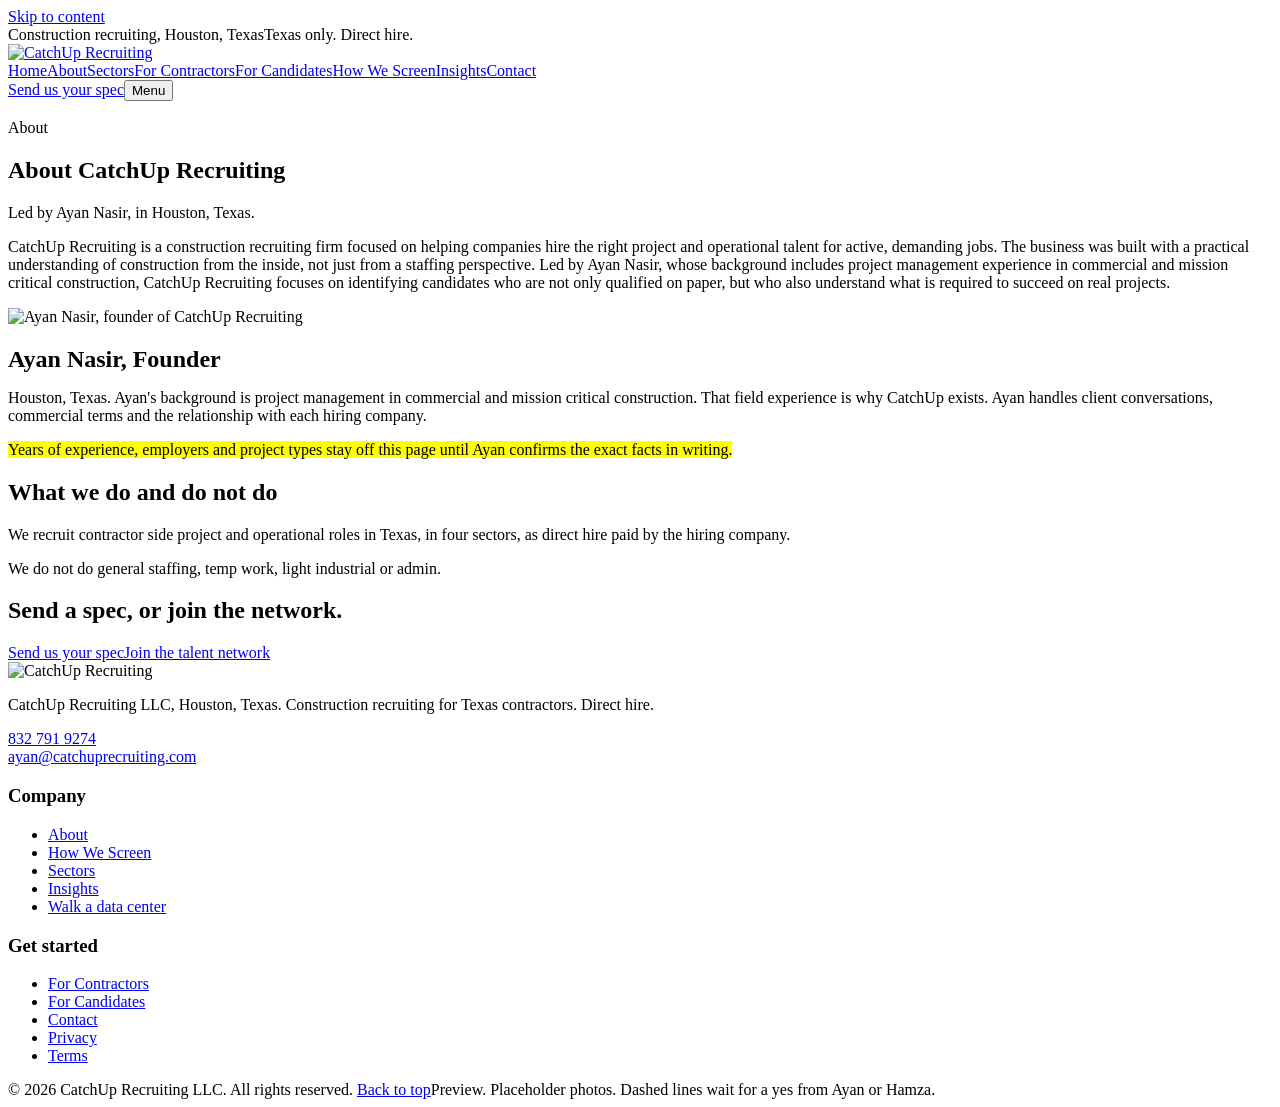
==== about/index.html @ 1ecd4b49 "Real Texas section: NASA night lights with high voltage power lines Co-Authored-By: Claude Opus 5.5 " ====
<!DOCTYPE html><html lang="en"><head><meta name="robots" content="noindex,nofollow"><meta charset="utf-8"><meta name="viewport" content="width=device-width, initial-scale=1"><title>About CatchUp Recruiting | Ayan Nasir, Houston</title><meta name="description" content="A construction recruiting firm led by Ayan Nasir, whose background includes project management in commercial and mission critical construction."><link rel="canonical" href="https://catchuprecruiting.com/about/"><link rel="preconnect" href="https://fonts.googleapis.com"><link rel="preconnect" href="https://fonts.gstatic.com" crossorigin><link href="https://fonts.googleapis.com/css2?family=Libre+Franklin:wght@400;600;700;800&family=Caveat:wght@600&display=swap" rel="stylesheet"><link rel="icon" href="/catchup-site/favicon.svg" type="image/svg+xml"><meta property="og:type" content="website"><meta property="og:site_name" content="CatchUp Recruiting"><meta property="og:title" content="About CatchUp Recruiting | Ayan Nasir, Houston"><meta property="og:description" content="A construction recruiting firm led by Ayan Nasir, whose background includes project management in commercial and mission critical construction."><meta property="og:url" content="https://catchuprecruiting.com/about/"><meta property="og:image" content="https://catchuprecruiting.com/img/og.jpg"><meta name="twitter:card" content="summary_large_image"><script type="application/ld+json">{"@context":"https://schema.org","@type":"Organization","name":"CatchUp Recruiting LLC","url":"https://catchuprecruiting.com/","logo":"https://catchuprecruiting.com/img/logo.png","founder":{"@type":"Person","name":"Ayan Nasir"},"address":{"@type":"PostalAddress","addressLocality":"Houston","addressRegion":"TX","addressCountry":"US"},"areaServed":"Texas"}</script><link rel="stylesheet" href="/catchup-site/_astro/Base.DdIJHtRM.css"></head><body><a class="skip" href="#main">Skip to content</a><div class="topbar"><span>Construction recruiting, Houston, Texas</span><span>Texas only. Direct hire.</span></div><header id="top"><a href="/catchup-site/"><img src="/catchup-site/img/logo.png" alt="CatchUp Recruiting"></a><nav aria-label="Main"><a href="/catchup-site/">Home</a><a href="/catchup-site/about">About</a><a href="/catchup-site/sectors">Sectors</a><a href="/catchup-site/hire">For Contractors</a><a href="/catchup-site/join">For Candidates</a><a href="/catchup-site/method">How We Screen</a><a href="/catchup-site/insights">Insights</a><a href="/catchup-site/contact">Contact</a></nav><a class="btn" href="/catchup-site/hire#spec">Send us your spec</a><button class="menu" id="menu" aria-expanded="false" aria-controls="top">Menu</button></header><main id="main"><section class="phero"><div class="ph"><img src="/catchup-site/img/crane-dark.jpg" alt=""></div><div class="eyebrow">About</div><h1>About CatchUp Recruiting</h1><p>
    Led by Ayan Nasir, in Houston, Texas.
  </p></section><section class="band"><p class="quote">CatchUp Recruiting is a construction recruiting firm focused on helping companies hire the right project and operational talent for active, demanding jobs. The business was built with a practical understanding of construction from the inside, not just from a staffing perspective. Led by Ayan Nasir, whose background includes project management experience in commercial and mission critical construction, CatchUp Recruiting focuses on identifying candidates who are not only qualified on paper, but who also understand what is required to succeed on real projects.</p></section><section class="band split"><div class="portrait"><img src="/catchup-site/img/ayan.jpg" alt="Ayan Nasir, founder of CatchUp Recruiting"></div><div class="body"><h2 style="margin-bottom:16px">Ayan Nasir, Founder</h2><p>Houston, Texas. Ayan's background is project management in commercial and mission critical construction. That field experience is why CatchUp exists. Ayan handles client conversations, commercial terms and the relationship with each hiring company.</p><p><mark class="tbc" data-confirm>Years of experience, employers and project types stay off this page until Ayan confirms the exact facts in writing.</mark></p></div></section><section class="band split"><h2>What we do and do not do</h2><div class="body"><p>We recruit contractor side project and operational roles in Texas, in four sectors, as direct hire paid by the hiring company.</p><p>We do not do general staffing, temp work, light industrial or admin.</p></div></section><section class="cta"><h2>Send a spec, or join the network.</h2><div class="row"><a class="btn" href="/catchup-site/hire#spec">Send us your spec</a><a class="btn ghost" href="/catchup-site/join#form">Join the talent network</a></div></section></main><footer><div class="fcols"><div><img src="/catchup-site/img/logo.png" alt="CatchUp Recruiting"><p>CatchUp Recruiting LLC, Houston, Texas. Construction recruiting for Texas contractors. Direct hire.</p><p class="fcontact"><a href="tel:+18327919274">832 791 9274</a><br><a href="mailto:ayan@catchuprecruiting.com">ayan@catchuprecruiting.com</a></p></div><div><h3>Company</h3><ul><li><a href="/catchup-site/about">About</a></li><li><a href="/catchup-site/method">How We Screen</a></li><li><a href="/catchup-site/sectors">Sectors</a></li><li><a href="/catchup-site/insights">Insights</a></li><li><a href="/catchup-site/walk">Walk a data center</a></li></ul></div><div><h3>Get started</h3><ul><li><a href="/catchup-site/hire">For Contractors</a></li><li><a href="/catchup-site/join">For Candidates</a></li><li><a href="/catchup-site/contact">Contact</a></li><li><a href="/catchup-site/privacy">Privacy</a></li><li><a href="/catchup-site/terms">Terms</a></li></ul></div></div><div class="legal"><span>&copy; 2026 CatchUp Recruiting LLC. All rights reserved. <a href="#top">Back to top</a></span><span class="prev">Preview. Placeholder photos. Dashed lines wait for a yes from Ayan or Hamza.</span></div></footer><script type="module" src="/catchup-site/_astro/Base.astro_astro_type_script_index_0_lang.C_JB7fpz.js"></script></body></html>
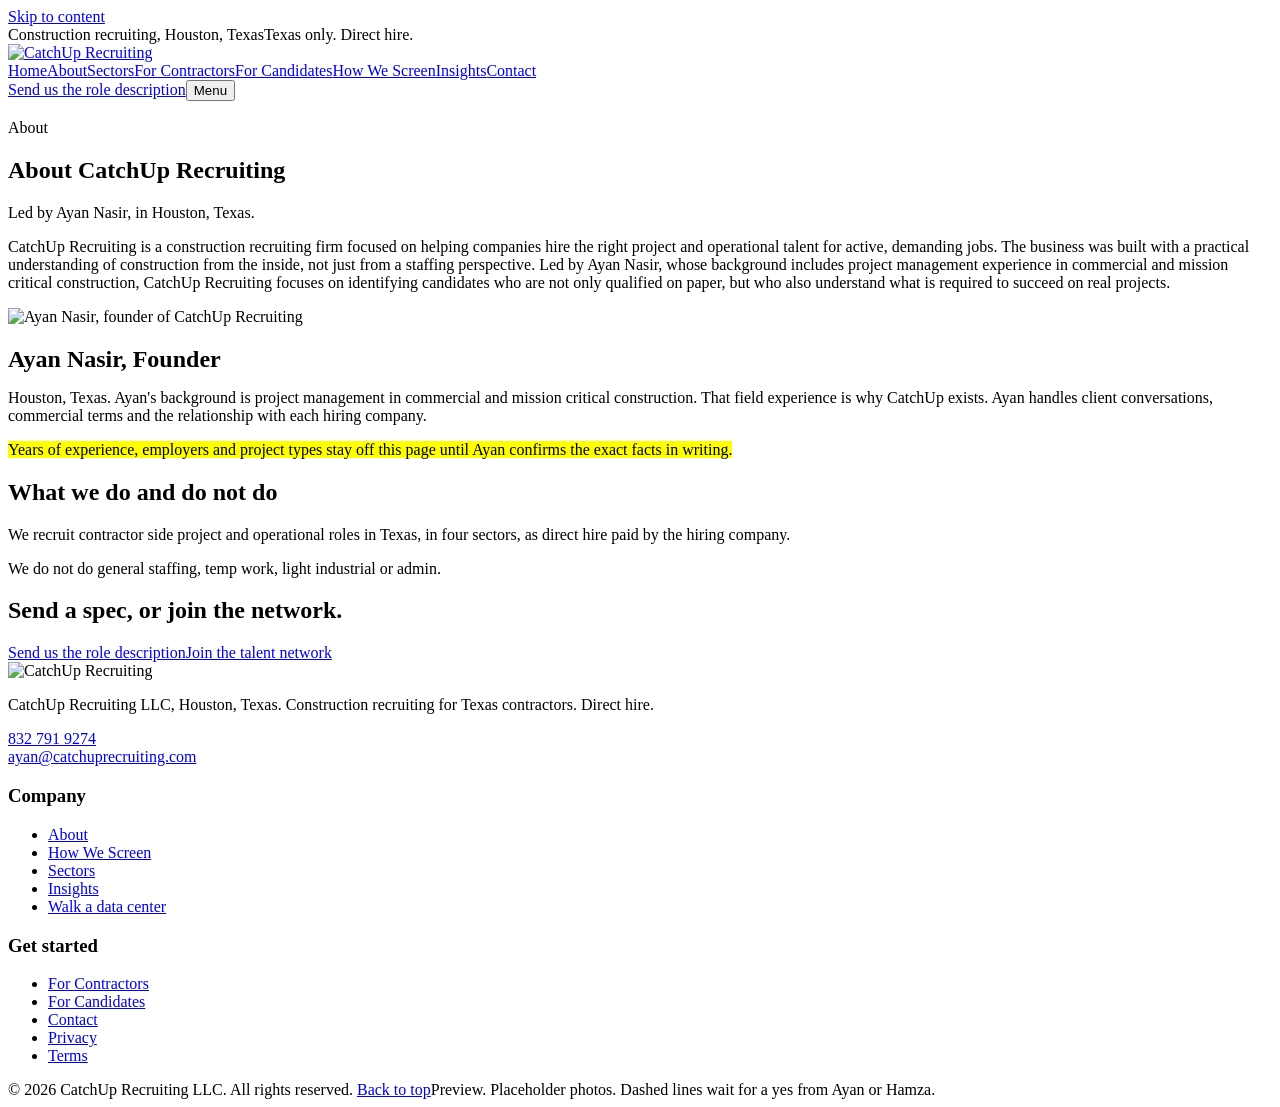
==== commit bf3e0d94: "Home page changes from client notes: role description button, sector animation on phones, paper grap" ====
--- a/about/index.html
+++ b/about/index.html
@@ -1,3 +1,3 @@
-<!DOCTYPE html><html lang="en"><head><meta name="robots" content="noindex,nofollow"><meta charset="utf-8"><meta name="viewport" content="width=device-width, initial-scale=1"><title>About CatchUp Recruiting | Ayan Nasir, Houston</title><meta name="description" content="A construction recruiting firm led by Ayan Nasir, whose background includes project management in commercial and mission critical construction."><link rel="canonical" href="https://catchuprecruiting.com/about/"><link rel="preconnect" href="https://fonts.googleapis.com"><link rel="preconnect" href="https://fonts.gstatic.com" crossorigin><link href="https://fonts.googleapis.com/css2?family=Libre+Franklin:wght@400;600;700;800&family=Caveat:wght@600&display=swap" rel="stylesheet"><link rel="icon" href="/catchup-site/favicon.svg" type="image/svg+xml"><meta property="og:type" content="website"><meta property="og:site_name" content="CatchUp Recruiting"><meta property="og:title" content="About CatchUp Recruiting | Ayan Nasir, Houston"><meta property="og:description" content="A construction recruiting firm led by Ayan Nasir, whose background includes project management in commercial and mission critical construction."><meta property="og:url" content="https://catchuprecruiting.com/about/"><meta property="og:image" content="https://catchuprecruiting.com/img/og.jpg"><meta name="twitter:card" content="summary_large_image"><script type="application/ld+json">{"@context":"https://schema.org","@type":"Organization","name":"CatchUp Recruiting LLC","url":"https://catchuprecruiting.com/","logo":"https://catchuprecruiting.com/img/logo.png","founder":{"@type":"Person","name":"Ayan Nasir"},"address":{"@type":"PostalAddress","addressLocality":"Houston","addressRegion":"TX","addressCountry":"US"},"areaServed":"Texas"}</script><link rel="stylesheet" href="/catchup-site/_astro/Base.DdIJHtRM.css"></head><body><a class="skip" href="#main">Skip to content</a><div class="topbar"><span>Construction recruiting, Houston, Texas</span><span>Texas only. Direct hire.</span></div><header id="top"><a href="/catchup-site/"><img src="/catchup-site/img/logo.png" alt="CatchUp Recruiting"></a><nav aria-label="Main"><a href="/catchup-site/">Home</a><a href="/catchup-site/about">About</a><a href="/catchup-site/sectors">Sectors</a><a href="/catchup-site/hire">For Contractors</a><a href="/catchup-site/join">For Candidates</a><a href="/catchup-site/method">How We Screen</a><a href="/catchup-site/insights">Insights</a><a href="/catchup-site/contact">Contact</a></nav><a class="btn" href="/catchup-site/hire#spec">Send us your spec</a><button class="menu" id="menu" aria-expanded="false" aria-controls="top">Menu</button></header><main id="main"><section class="phero"><div class="ph"><img src="/catchup-site/img/crane-dark.jpg" alt=""></div><div class="eyebrow">About</div><h1>About CatchUp Recruiting</h1><p>
+<!DOCTYPE html><html lang="en"><head><meta name="robots" content="noindex,nofollow"><meta charset="utf-8"><meta name="viewport" content="width=device-width, initial-scale=1"><title>About CatchUp Recruiting | Ayan Nasir, Houston</title><meta name="description" content="A construction recruiting firm led by Ayan Nasir, whose background includes project management in commercial and mission critical construction."><link rel="canonical" href="https://catchuprecruiting.com/about/"><link rel="preconnect" href="https://fonts.googleapis.com"><link rel="preconnect" href="https://fonts.gstatic.com" crossorigin><link href="https://fonts.googleapis.com/css2?family=Libre+Franklin:wght@400;600;700;800&family=Caveat:wght@600&display=swap" rel="stylesheet"><link rel="icon" href="/catchup-site/favicon.svg" type="image/svg+xml"><meta property="og:type" content="website"><meta property="og:site_name" content="CatchUp Recruiting"><meta property="og:title" content="About CatchUp Recruiting | Ayan Nasir, Houston"><meta property="og:description" content="A construction recruiting firm led by Ayan Nasir, whose background includes project management in commercial and mission critical construction."><meta property="og:url" content="https://catchuprecruiting.com/about/"><meta property="og:image" content="https://catchuprecruiting.com/img/og.jpg"><meta name="twitter:card" content="summary_large_image"><script type="application/ld+json">{"@context":"https://schema.org","@type":"Organization","name":"CatchUp Recruiting LLC","url":"https://catchuprecruiting.com/","logo":"https://catchuprecruiting.com/img/logo.png","founder":{"@type":"Person","name":"Ayan Nasir"},"address":{"@type":"PostalAddress","addressLocality":"Houston","addressRegion":"TX","addressCountry":"US"},"areaServed":"Texas"}</script><link rel="stylesheet" href="/catchup-site/_astro/Base.BAmrxHAS.css"></head><body><a class="skip" href="#main">Skip to content</a><div class="topbar"><span>Construction recruiting, Houston, Texas</span><span>Texas only. Direct hire.</span></div><header id="top"><a href="/catchup-site/"><img src="/catchup-site/img/logo.png" alt="CatchUp Recruiting"></a><nav aria-label="Main"><a href="/catchup-site/">Home</a><a href="/catchup-site/about">About</a><a href="/catchup-site/sectors">Sectors</a><a href="/catchup-site/hire">For Contractors</a><a href="/catchup-site/join">For Candidates</a><a href="/catchup-site/method">How We Screen</a><a href="/catchup-site/insights">Insights</a><a href="/catchup-site/contact">Contact</a></nav><a class="btn" href="/catchup-site/hire#spec">Send us the role description</a><button class="menu" id="menu" aria-expanded="false" aria-controls="top">Menu</button></header><main id="main"><section class="phero"><div class="ph"><img src="/catchup-site/img/crane-dark.jpg" alt=""></div><div class="eyebrow">About</div><h1>About CatchUp Recruiting</h1><p>
     Led by Ayan Nasir, in Houston, Texas.
-  </p></section><section class="band"><p class="quote">CatchUp Recruiting is a construction recruiting firm focused on helping companies hire the right project and operational talent for active, demanding jobs. The business was built with a practical understanding of construction from the inside, not just from a staffing perspective. Led by Ayan Nasir, whose background includes project management experience in commercial and mission critical construction, CatchUp Recruiting focuses on identifying candidates who are not only qualified on paper, but who also understand what is required to succeed on real projects.</p></section><section class="band split"><div class="portrait"><img src="/catchup-site/img/ayan.jpg" alt="Ayan Nasir, founder of CatchUp Recruiting"></div><div class="body"><h2 style="margin-bottom:16px">Ayan Nasir, Founder</h2><p>Houston, Texas. Ayan's background is project management in commercial and mission critical construction. That field experience is why CatchUp exists. Ayan handles client conversations, commercial terms and the relationship with each hiring company.</p><p><mark class="tbc" data-confirm>Years of experience, employers and project types stay off this page until Ayan confirms the exact facts in writing.</mark></p></div></section><section class="band split"><h2>What we do and do not do</h2><div class="body"><p>We recruit contractor side project and operational roles in Texas, in four sectors, as direct hire paid by the hiring company.</p><p>We do not do general staffing, temp work, light industrial or admin.</p></div></section><section class="cta"><h2>Send a spec, or join the network.</h2><div class="row"><a class="btn" href="/catchup-site/hire#spec">Send us your spec</a><a class="btn ghost" href="/catchup-site/join#form">Join the talent network</a></div></section></main><footer><div class="fcols"><div><img src="/catchup-site/img/logo.png" alt="CatchUp Recruiting"><p>CatchUp Recruiting LLC, Houston, Texas. Construction recruiting for Texas contractors. Direct hire.</p><p class="fcontact"><a href="tel:+18327919274">832 791 9274</a><br><a href="mailto:ayan@catchuprecruiting.com">ayan@catchuprecruiting.com</a></p></div><div><h3>Company</h3><ul><li><a href="/catchup-site/about">About</a></li><li><a href="/catchup-site/method">How We Screen</a></li><li><a href="/catchup-site/sectors">Sectors</a></li><li><a href="/catchup-site/insights">Insights</a></li><li><a href="/catchup-site/walk">Walk a data center</a></li></ul></div><div><h3>Get started</h3><ul><li><a href="/catchup-site/hire">For Contractors</a></li><li><a href="/catchup-site/join">For Candidates</a></li><li><a href="/catchup-site/contact">Contact</a></li><li><a href="/catchup-site/privacy">Privacy</a></li><li><a href="/catchup-site/terms">Terms</a></li></ul></div></div><div class="legal"><span>&copy; 2026 CatchUp Recruiting LLC. All rights reserved. <a href="#top">Back to top</a></span><span class="prev">Preview. Placeholder photos. Dashed lines wait for a yes from Ayan or Hamza.</span></div></footer><script type="module" src="/catchup-site/_astro/Base.astro_astro_type_script_index_0_lang.C_JB7fpz.js"></script></body></html>+  </p></section><section class="band"><p class="quote">CatchUp Recruiting is a construction recruiting firm focused on helping companies hire the right project and operational talent for active, demanding jobs. The business was built with a practical understanding of construction from the inside, not just from a staffing perspective. Led by Ayan Nasir, whose background includes project management experience in commercial and mission critical construction, CatchUp Recruiting focuses on identifying candidates who are not only qualified on paper, but who also understand what is required to succeed on real projects.</p></section><section class="band split"><div class="portrait"><img src="/catchup-site/img/ayan.jpg" alt="Ayan Nasir, founder of CatchUp Recruiting"></div><div class="body"><h2 style="margin-bottom:16px">Ayan Nasir, Founder</h2><p>Houston, Texas. Ayan's background is project management in commercial and mission critical construction. That field experience is why CatchUp exists. Ayan handles client conversations, commercial terms and the relationship with each hiring company.</p><p><mark class="tbc" data-confirm>Years of experience, employers and project types stay off this page until Ayan confirms the exact facts in writing.</mark></p></div></section><section class="band split"><h2>What we do and do not do</h2><div class="body"><p>We recruit contractor side project and operational roles in Texas, in four sectors, as direct hire paid by the hiring company.</p><p>We do not do general staffing, temp work, light industrial or admin.</p></div></section><section class="cta"><h2>Send a spec, or join the network.</h2><div class="row"><a class="btn" href="/catchup-site/hire#spec">Send us the role description</a><a class="btn ghost" href="/catchup-site/join#form">Join the talent network</a></div></section></main><footer><div class="fcols"><div><img src="/catchup-site/img/logo.png" alt="CatchUp Recruiting"><p>CatchUp Recruiting LLC, Houston, Texas. Construction recruiting for Texas contractors. Direct hire.</p><p class="fcontact"><a href="tel:+18327919274">832 791 9274</a><br><a href="mailto:ayan@catchuprecruiting.com">ayan@catchuprecruiting.com</a></p></div><div><h3>Company</h3><ul><li><a href="/catchup-site/about">About</a></li><li><a href="/catchup-site/method">How We Screen</a></li><li><a href="/catchup-site/sectors">Sectors</a></li><li><a href="/catchup-site/insights">Insights</a></li><li><a href="/catchup-site/walk">Walk a data center</a></li></ul></div><div><h3>Get started</h3><ul><li><a href="/catchup-site/hire">For Contractors</a></li><li><a href="/catchup-site/join">For Candidates</a></li><li><a href="/catchup-site/contact">Contact</a></li><li><a href="/catchup-site/privacy">Privacy</a></li><li><a href="/catchup-site/terms">Terms</a></li></ul></div></div><div class="legal"><span>&copy; 2026 CatchUp Recruiting LLC. All rights reserved. <a href="#top">Back to top</a></span><span class="prev">Preview. Placeholder photos. Dashed lines wait for a yes from Ayan or Hamza.</span></div></footer><script type="module" src="/catchup-site/_astro/Base.astro_astro_type_script_index_0_lang.D7eDy1bS.js"></script></body></html>
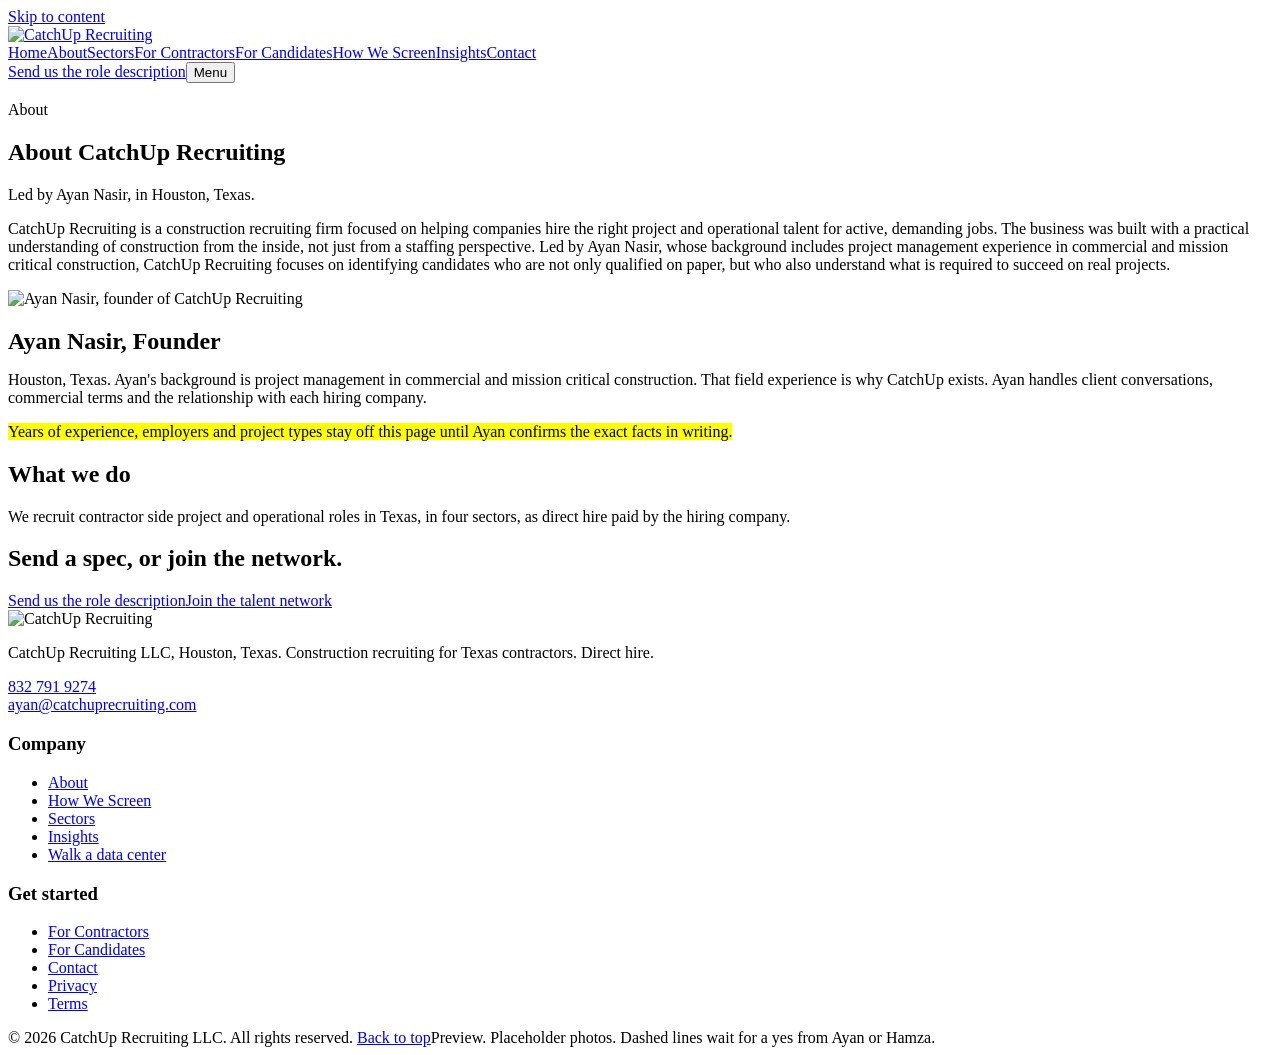
==== commit 21a60f07: "Top strip removed, three questions as cards, phone polish, sector card dimming fix Co-Authored-By: C" ====
--- a/about/index.html
+++ b/about/index.html
@@ -1,3 +1,3 @@
-<!DOCTYPE html><html lang="en"><head><meta name="robots" content="noindex,nofollow"><meta charset="utf-8"><meta name="viewport" content="width=device-width, initial-scale=1"><title>About CatchUp Recruiting | Ayan Nasir, Houston</title><meta name="description" content="A construction recruiting firm led by Ayan Nasir, whose background includes project management in commercial and mission critical construction."><link rel="canonical" href="https://catchuprecruiting.com/about/"><link rel="preconnect" href="https://fonts.googleapis.com"><link rel="preconnect" href="https://fonts.gstatic.com" crossorigin><link href="https://fonts.googleapis.com/css2?family=Libre+Franklin:wght@400;600;700;800&family=Caveat:wght@600&display=swap" rel="stylesheet"><link rel="icon" href="/catchup-site/favicon.svg" type="image/svg+xml"><meta property="og:type" content="website"><meta property="og:site_name" content="CatchUp Recruiting"><meta property="og:title" content="About CatchUp Recruiting | Ayan Nasir, Houston"><meta property="og:description" content="A construction recruiting firm led by Ayan Nasir, whose background includes project management in commercial and mission critical construction."><meta property="og:url" content="https://catchuprecruiting.com/about/"><meta property="og:image" content="https://catchuprecruiting.com/img/og.jpg"><meta name="twitter:card" content="summary_large_image"><script type="application/ld+json">{"@context":"https://schema.org","@type":"Organization","name":"CatchUp Recruiting LLC","url":"https://catchuprecruiting.com/","logo":"https://catchuprecruiting.com/img/logo.png","founder":{"@type":"Person","name":"Ayan Nasir"},"address":{"@type":"PostalAddress","addressLocality":"Houston","addressRegion":"TX","addressCountry":"US"},"areaServed":"Texas"}</script><link rel="stylesheet" href="/catchup-site/_astro/Base.BAmrxHAS.css"></head><body><a class="skip" href="#main">Skip to content</a><div class="topbar"><span>Construction recruiting, Houston, Texas</span><span>Texas only. Direct hire.</span></div><header id="top"><a href="/catchup-site/"><img src="/catchup-site/img/logo.png" alt="CatchUp Recruiting"></a><nav aria-label="Main"><a href="/catchup-site/">Home</a><a href="/catchup-site/about">About</a><a href="/catchup-site/sectors">Sectors</a><a href="/catchup-site/hire">For Contractors</a><a href="/catchup-site/join">For Candidates</a><a href="/catchup-site/method">How We Screen</a><a href="/catchup-site/insights">Insights</a><a href="/catchup-site/contact">Contact</a></nav><a class="btn" href="/catchup-site/hire#spec">Send us the role description</a><button class="menu" id="menu" aria-expanded="false" aria-controls="top">Menu</button></header><main id="main"><section class="phero"><div class="ph"><img src="/catchup-site/img/crane-dark.jpg" alt=""></div><div class="eyebrow">About</div><h1>About CatchUp Recruiting</h1><p>
+<!DOCTYPE html><html lang="en"><head><meta name="robots" content="noindex,nofollow"><meta charset="utf-8"><meta name="viewport" content="width=device-width, initial-scale=1"><title>About CatchUp Recruiting | Ayan Nasir, Houston</title><meta name="description" content="A construction recruiting firm led by Ayan Nasir, whose background includes project management in commercial and mission critical construction."><link rel="canonical" href="https://catchuprecruiting.com/about/"><link rel="preconnect" href="https://fonts.googleapis.com"><link rel="preconnect" href="https://fonts.gstatic.com" crossorigin><link href="https://fonts.googleapis.com/css2?family=Libre+Franklin:wght@400;600;700;800&family=Caveat:wght@600&display=swap" rel="stylesheet"><link rel="icon" href="/catchup-site/favicon.svg" type="image/svg+xml"><meta property="og:type" content="website"><meta property="og:site_name" content="CatchUp Recruiting"><meta property="og:title" content="About CatchUp Recruiting | Ayan Nasir, Houston"><meta property="og:description" content="A construction recruiting firm led by Ayan Nasir, whose background includes project management in commercial and mission critical construction."><meta property="og:url" content="https://catchuprecruiting.com/about/"><meta property="og:image" content="https://catchuprecruiting.com/img/og.jpg"><meta name="twitter:card" content="summary_large_image"><script type="application/ld+json">{"@context":"https://schema.org","@type":"Organization","name":"CatchUp Recruiting LLC","url":"https://catchuprecruiting.com/","logo":"https://catchuprecruiting.com/img/logo.png","founder":{"@type":"Person","name":"Ayan Nasir"},"address":{"@type":"PostalAddress","addressLocality":"Houston","addressRegion":"TX","addressCountry":"US"},"areaServed":"Texas"}</script><link rel="stylesheet" href="/catchup-site/_astro/Base.otroYsC4.css"></head><body><a class="skip" href="#main">Skip to content</a><header id="top"><a href="/catchup-site/"><img src="/catchup-site/img/logo.png" alt="CatchUp Recruiting"></a><nav aria-label="Main"><a href="/catchup-site/">Home</a><a href="/catchup-site/about">About</a><a href="/catchup-site/sectors">Sectors</a><a href="/catchup-site/hire">For Contractors</a><a href="/catchup-site/join">For Candidates</a><a href="/catchup-site/method">How We Screen</a><a href="/catchup-site/insights">Insights</a><a href="/catchup-site/contact">Contact</a></nav><a class="btn" href="/catchup-site/hire#spec">Send us the role description</a><button class="menu" id="menu" aria-expanded="false" aria-controls="top">Menu</button></header><main id="main"><section class="phero"><div class="ph"><img src="/catchup-site/img/crane-dark.jpg" alt=""></div><div class="eyebrow">About</div><h1>About CatchUp Recruiting</h1><p>
     Led by Ayan Nasir, in Houston, Texas.
-  </p></section><section class="band"><p class="quote">CatchUp Recruiting is a construction recruiting firm focused on helping companies hire the right project and operational talent for active, demanding jobs. The business was built with a practical understanding of construction from the inside, not just from a staffing perspective. Led by Ayan Nasir, whose background includes project management experience in commercial and mission critical construction, CatchUp Recruiting focuses on identifying candidates who are not only qualified on paper, but who also understand what is required to succeed on real projects.</p></section><section class="band split"><div class="portrait"><img src="/catchup-site/img/ayan.jpg" alt="Ayan Nasir, founder of CatchUp Recruiting"></div><div class="body"><h2 style="margin-bottom:16px">Ayan Nasir, Founder</h2><p>Houston, Texas. Ayan's background is project management in commercial and mission critical construction. That field experience is why CatchUp exists. Ayan handles client conversations, commercial terms and the relationship with each hiring company.</p><p><mark class="tbc" data-confirm>Years of experience, employers and project types stay off this page until Ayan confirms the exact facts in writing.</mark></p></div></section><section class="band split"><h2>What we do and do not do</h2><div class="body"><p>We recruit contractor side project and operational roles in Texas, in four sectors, as direct hire paid by the hiring company.</p><p>We do not do general staffing, temp work, light industrial or admin.</p></div></section><section class="cta"><h2>Send a spec, or join the network.</h2><div class="row"><a class="btn" href="/catchup-site/hire#spec">Send us the role description</a><a class="btn ghost" href="/catchup-site/join#form">Join the talent network</a></div></section></main><footer><div class="fcols"><div><img src="/catchup-site/img/logo.png" alt="CatchUp Recruiting"><p>CatchUp Recruiting LLC, Houston, Texas. Construction recruiting for Texas contractors. Direct hire.</p><p class="fcontact"><a href="tel:+18327919274">832 791 9274</a><br><a href="mailto:ayan@catchuprecruiting.com">ayan@catchuprecruiting.com</a></p></div><div><h3>Company</h3><ul><li><a href="/catchup-site/about">About</a></li><li><a href="/catchup-site/method">How We Screen</a></li><li><a href="/catchup-site/sectors">Sectors</a></li><li><a href="/catchup-site/insights">Insights</a></li><li><a href="/catchup-site/walk">Walk a data center</a></li></ul></div><div><h3>Get started</h3><ul><li><a href="/catchup-site/hire">For Contractors</a></li><li><a href="/catchup-site/join">For Candidates</a></li><li><a href="/catchup-site/contact">Contact</a></li><li><a href="/catchup-site/privacy">Privacy</a></li><li><a href="/catchup-site/terms">Terms</a></li></ul></div></div><div class="legal"><span>&copy; 2026 CatchUp Recruiting LLC. All rights reserved. <a href="#top">Back to top</a></span><span class="prev">Preview. Placeholder photos. Dashed lines wait for a yes from Ayan or Hamza.</span></div></footer><script type="module" src="/catchup-site/_astro/Base.astro_astro_type_script_index_0_lang.D7eDy1bS.js"></script></body></html>+  </p></section><section class="band"><p class="quote">CatchUp Recruiting is a construction recruiting firm focused on helping companies hire the right project and operational talent for active, demanding jobs. The business was built with a practical understanding of construction from the inside, not just from a staffing perspective. Led by Ayan Nasir, whose background includes project management experience in commercial and mission critical construction, CatchUp Recruiting focuses on identifying candidates who are not only qualified on paper, but who also understand what is required to succeed on real projects.</p></section><section class="band split"><div class="portrait"><img src="/catchup-site/img/ayan.jpg" alt="Ayan Nasir, founder of CatchUp Recruiting"></div><div class="body"><h2 style="margin-bottom:16px">Ayan Nasir, Founder</h2><p>Houston, Texas. Ayan's background is project management in commercial and mission critical construction. That field experience is why CatchUp exists. Ayan handles client conversations, commercial terms and the relationship with each hiring company.</p><p><mark class="tbc" data-confirm>Years of experience, employers and project types stay off this page until Ayan confirms the exact facts in writing.</mark></p></div></section><section class="band split"><h2>What we do</h2><div class="body"><p>We recruit contractor side project and operational roles in Texas, in four sectors, as direct hire paid by the hiring company.</p></div></section><section class="cta"><h2>Send a spec, or join the network.</h2><div class="row"><a class="btn" href="/catchup-site/hire#spec">Send us the role description</a><a class="btn ghost" href="/catchup-site/join#form">Join the talent network</a></div></section></main><footer><div class="fcols"><div><img src="/catchup-site/img/logo.png" alt="CatchUp Recruiting"><p>CatchUp Recruiting LLC, Houston, Texas. Construction recruiting for Texas contractors. Direct hire.</p><p class="fcontact"><a href="tel:+18327919274">832 791 9274</a><br><a href="mailto:ayan@catchuprecruiting.com">ayan@catchuprecruiting.com</a></p></div><div><h3>Company</h3><ul><li><a href="/catchup-site/about">About</a></li><li><a href="/catchup-site/method">How We Screen</a></li><li><a href="/catchup-site/sectors">Sectors</a></li><li><a href="/catchup-site/insights">Insights</a></li><li><a href="/catchup-site/walk">Walk a data center</a></li></ul></div><div><h3>Get started</h3><ul><li><a href="/catchup-site/hire">For Contractors</a></li><li><a href="/catchup-site/join">For Candidates</a></li><li><a href="/catchup-site/contact">Contact</a></li><li><a href="/catchup-site/privacy">Privacy</a></li><li><a href="/catchup-site/terms">Terms</a></li></ul></div></div><div class="legal"><span>&copy; 2026 CatchUp Recruiting LLC. All rights reserved. <a href="#top">Back to top</a></span><span class="prev">Preview. Placeholder photos. Dashed lines wait for a yes from Ayan or Hamza.</span></div></footer><script type="module" src="/catchup-site/_astro/Base.astro_astro_type_script_index_0_lang.CCjMlWdR.js"></script></body></html>
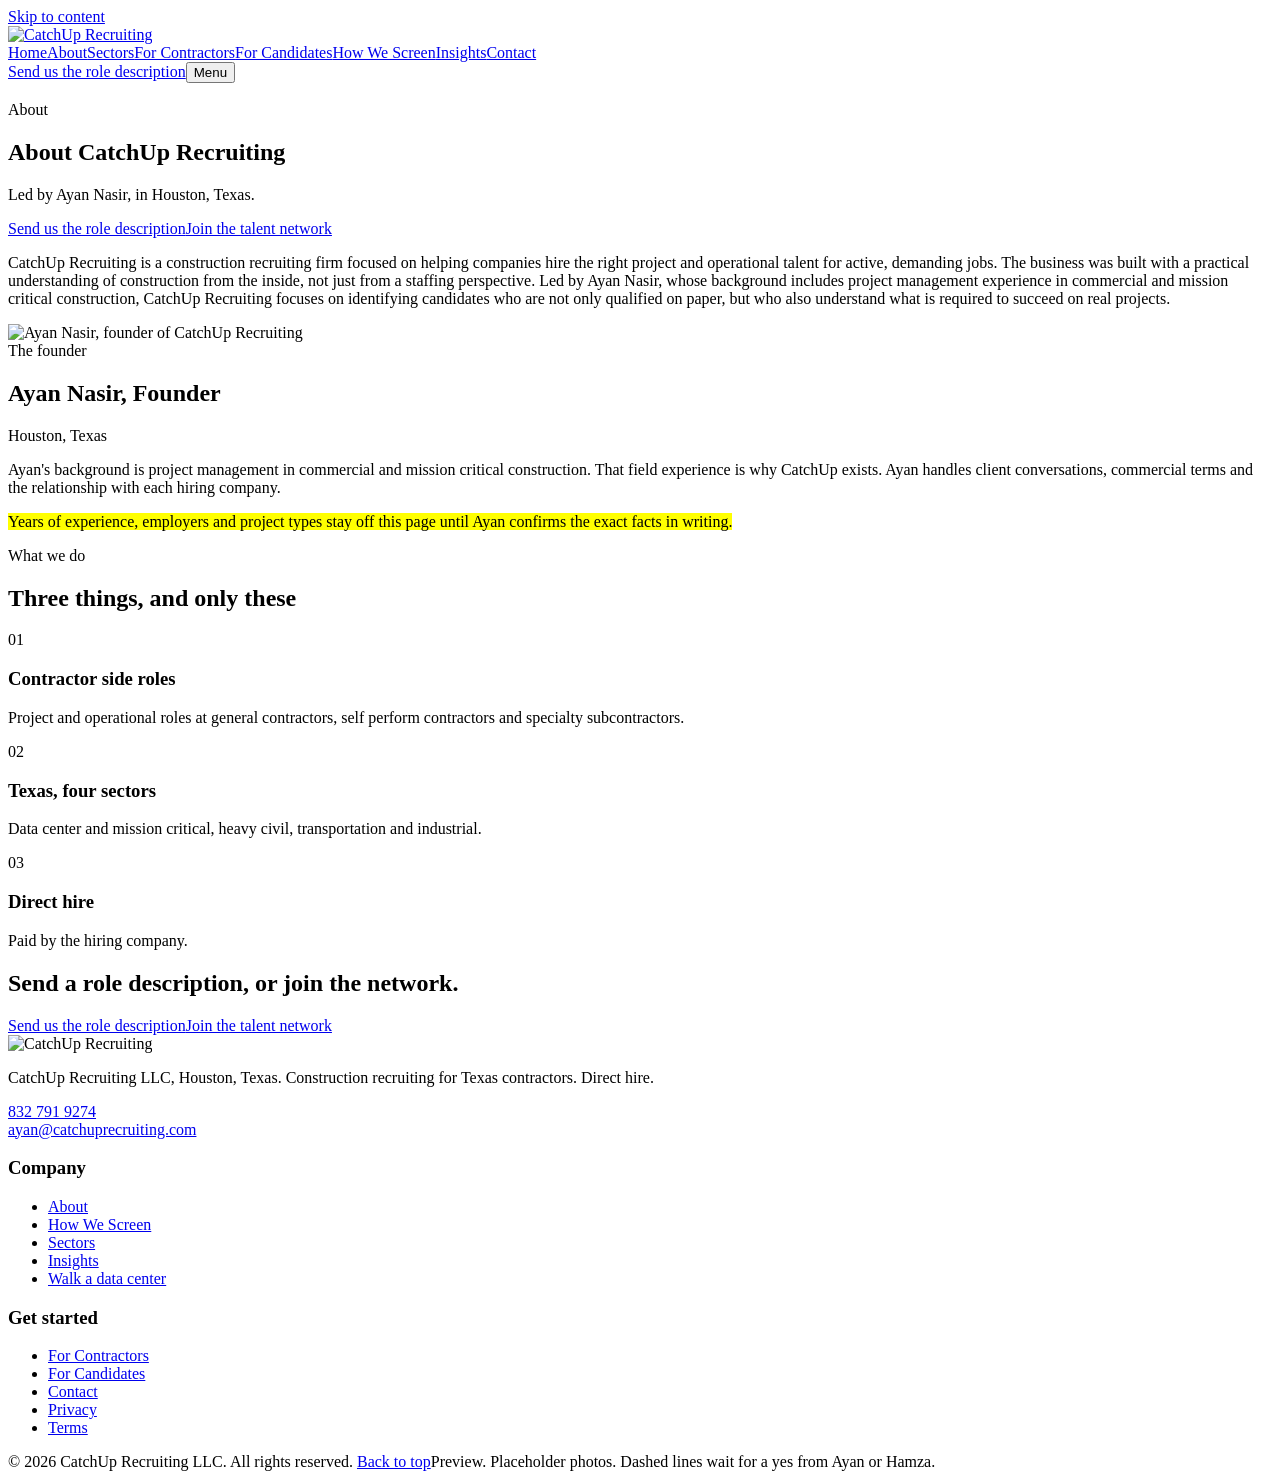
==== commit 14ced843: "All inner pages rebuilt in the home page style, plus final touch-ups Co-Authored-By: Claude Opus 5.5" ====
--- a/about/index.html
+++ b/about/index.html
@@ -1,3 +1 @@
-<!DOCTYPE html><html lang="en"><head><meta name="robots" content="noindex,nofollow"><meta charset="utf-8"><meta name="viewport" content="width=device-width, initial-scale=1"><title>About CatchUp Recruiting | Ayan Nasir, Houston</title><meta name="description" content="A construction recruiting firm led by Ayan Nasir, whose background includes project management in commercial and mission critical construction."><link rel="canonical" href="https://catchuprecruiting.com/about/"><link rel="preconnect" href="https://fonts.googleapis.com"><link rel="preconnect" href="https://fonts.gstatic.com" crossorigin><link href="https://fonts.googleapis.com/css2?family=Libre+Franklin:wght@400;600;700;800&family=Caveat:wght@600&display=swap" rel="stylesheet"><link rel="icon" href="/catchup-site/favicon.svg" type="image/svg+xml"><meta property="og:type" content="website"><meta property="og:site_name" content="CatchUp Recruiting"><meta property="og:title" content="About CatchUp Recruiting | Ayan Nasir, Houston"><meta property="og:description" content="A construction recruiting firm led by Ayan Nasir, whose background includes project management in commercial and mission critical construction."><meta property="og:url" content="https://catchuprecruiting.com/about/"><meta property="og:image" content="https://catchuprecruiting.com/img/og.jpg"><meta name="twitter:card" content="summary_large_image"><script type="application/ld+json">{"@context":"https://schema.org","@type":"Organization","name":"CatchUp Recruiting LLC","url":"https://catchuprecruiting.com/","logo":"https://catchuprecruiting.com/img/logo.png","founder":{"@type":"Person","name":"Ayan Nasir"},"address":{"@type":"PostalAddress","addressLocality":"Houston","addressRegion":"TX","addressCountry":"US"},"areaServed":"Texas"}</script><link rel="stylesheet" href="/catchup-site/_astro/Base.otroYsC4.css"></head><body><a class="skip" href="#main">Skip to content</a><header id="top"><a href="/catchup-site/"><img src="/catchup-site/img/logo.png" alt="CatchUp Recruiting"></a><nav aria-label="Main"><a href="/catchup-site/">Home</a><a href="/catchup-site/about">About</a><a href="/catchup-site/sectors">Sectors</a><a href="/catchup-site/hire">For Contractors</a><a href="/catchup-site/join">For Candidates</a><a href="/catchup-site/method">How We Screen</a><a href="/catchup-site/insights">Insights</a><a href="/catchup-site/contact">Contact</a></nav><a class="btn" href="/catchup-site/hire#spec">Send us the role description</a><button class="menu" id="menu" aria-expanded="false" aria-controls="top">Menu</button></header><main id="main"><section class="phero"><div class="ph"><img src="/catchup-site/img/crane-dark.jpg" alt=""></div><div class="eyebrow">About</div><h1>About CatchUp Recruiting</h1><p>
-    Led by Ayan Nasir, in Houston, Texas.
-  </p></section><section class="band"><p class="quote">CatchUp Recruiting is a construction recruiting firm focused on helping companies hire the right project and operational talent for active, demanding jobs. The business was built with a practical understanding of construction from the inside, not just from a staffing perspective. Led by Ayan Nasir, whose background includes project management experience in commercial and mission critical construction, CatchUp Recruiting focuses on identifying candidates who are not only qualified on paper, but who also understand what is required to succeed on real projects.</p></section><section class="band split"><div class="portrait"><img src="/catchup-site/img/ayan.jpg" alt="Ayan Nasir, founder of CatchUp Recruiting"></div><div class="body"><h2 style="margin-bottom:16px">Ayan Nasir, Founder</h2><p>Houston, Texas. Ayan's background is project management in commercial and mission critical construction. That field experience is why CatchUp exists. Ayan handles client conversations, commercial terms and the relationship with each hiring company.</p><p><mark class="tbc" data-confirm>Years of experience, employers and project types stay off this page until Ayan confirms the exact facts in writing.</mark></p></div></section><section class="band split"><h2>What we do</h2><div class="body"><p>We recruit contractor side project and operational roles in Texas, in four sectors, as direct hire paid by the hiring company.</p></div></section><section class="cta"><h2>Send a spec, or join the network.</h2><div class="row"><a class="btn" href="/catchup-site/hire#spec">Send us the role description</a><a class="btn ghost" href="/catchup-site/join#form">Join the talent network</a></div></section></main><footer><div class="fcols"><div><img src="/catchup-site/img/logo.png" alt="CatchUp Recruiting"><p>CatchUp Recruiting LLC, Houston, Texas. Construction recruiting for Texas contractors. Direct hire.</p><p class="fcontact"><a href="tel:+18327919274">832 791 9274</a><br><a href="mailto:ayan@catchuprecruiting.com">ayan@catchuprecruiting.com</a></p></div><div><h3>Company</h3><ul><li><a href="/catchup-site/about">About</a></li><li><a href="/catchup-site/method">How We Screen</a></li><li><a href="/catchup-site/sectors">Sectors</a></li><li><a href="/catchup-site/insights">Insights</a></li><li><a href="/catchup-site/walk">Walk a data center</a></li></ul></div><div><h3>Get started</h3><ul><li><a href="/catchup-site/hire">For Contractors</a></li><li><a href="/catchup-site/join">For Candidates</a></li><li><a href="/catchup-site/contact">Contact</a></li><li><a href="/catchup-site/privacy">Privacy</a></li><li><a href="/catchup-site/terms">Terms</a></li></ul></div></div><div class="legal"><span>&copy; 2026 CatchUp Recruiting LLC. All rights reserved. <a href="#top">Back to top</a></span><span class="prev">Preview. Placeholder photos. Dashed lines wait for a yes from Ayan or Hamza.</span></div></footer><script type="module" src="/catchup-site/_astro/Base.astro_astro_type_script_index_0_lang.CCjMlWdR.js"></script></body></html>+<!DOCTYPE html><html lang="en"><head><meta name="robots" content="noindex,nofollow"><meta charset="utf-8"><meta name="viewport" content="width=device-width, initial-scale=1"><title>About CatchUp Recruiting | Ayan Nasir, Houston</title><meta name="description" content="A construction recruiting firm led by Ayan Nasir, whose background includes project management in commercial and mission critical construction."><link rel="canonical" href="https://catchuprecruiting.com/about/"><link rel="preconnect" href="https://fonts.googleapis.com"><link rel="preconnect" href="https://fonts.gstatic.com" crossorigin><link href="https://fonts.googleapis.com/css2?family=Libre+Franklin:wght@400;600;700;800&family=Caveat:wght@600&display=swap" rel="stylesheet"><link rel="icon" href="/catchup-site/favicon.svg" type="image/svg+xml"><meta property="og:type" content="website"><meta property="og:site_name" content="CatchUp Recruiting"><meta property="og:title" content="About CatchUp Recruiting | Ayan Nasir, Houston"><meta property="og:description" content="A construction recruiting firm led by Ayan Nasir, whose background includes project management in commercial and mission critical construction."><meta property="og:url" content="https://catchuprecruiting.com/about/"><meta property="og:image" content="https://catchuprecruiting.com/img/og.jpg"><meta name="twitter:card" content="summary_large_image"><script type="application/ld+json">{"@context":"https://schema.org","@type":"Organization","name":"CatchUp Recruiting LLC","url":"https://catchuprecruiting.com/","logo":"https://catchuprecruiting.com/img/logo.png","founder":{"@type":"Person","name":"Ayan Nasir"},"address":{"@type":"PostalAddress","addressLocality":"Houston","addressRegion":"TX","addressCountry":"US"},"areaServed":"Texas"}</script><link rel="stylesheet" href="/catchup-site/_astro/Base.Cg_9pVhH.css"></head><body><a class="skip" href="#main">Skip to content</a><header id="top"><a href="/catchup-site/"><img src="/catchup-site/img/logo.png" alt="CatchUp Recruiting"></a><nav aria-label="Main"><a href="/catchup-site/">Home</a><a href="/catchup-site/about">About</a><a href="/catchup-site/sectors">Sectors</a><a href="/catchup-site/hire">For Contractors</a><a href="/catchup-site/join">For Candidates</a><a href="/catchup-site/method">How We Screen</a><a href="/catchup-site/insights">Insights</a><a href="/catchup-site/contact">Contact</a></nav><a class="btn" href="/catchup-site/hire#spec">Send us the role description</a><button class="menu" id="menu" aria-expanded="false" aria-controls="top">Menu</button></header><main id="main"><section class="hero hero--page"><div class="ph"><img src="/catchup-site/img/crane-dark.jpg" alt="" fetchpriority="high"></div><div class="eyebrow in">About</div><h1>About CatchUp Recruiting</h1><p class="in">Led by Ayan Nasir, in Houston, Texas.</p><div class="row in"><a class="btn" href="/catchup-site/hire#spec">Send us the role description</a><a class="btn ghost" href="/catchup-site/join#form">Join the talent network</a></div></section><section class="litwrap"><p class="lit">CatchUp Recruiting is a construction recruiting firm focused on helping companies hire the right project and operational talent for active, demanding jobs. The business was built with a practical understanding of construction from the inside, not just from a staffing perspective. Led by Ayan Nasir, whose background includes project management experience in commercial and mission critical construction, CatchUp Recruiting focuses on identifying candidates who are not only qualified on paper, but who also understand what is required to succeed on real projects.</p></section><section class="founder"><div class="founder__grid"><div class="founder__pic"><img src="/catchup-site/img/ayan.jpg" alt="Ayan Nasir, founder of CatchUp Recruiting"></div><div><div class="eyebrow">The founder</div><h2>Ayan Nasir, Founder</h2><p class="founder__loc">Houston, Texas</p><p>Ayan's background is project management in commercial and mission critical construction. That field experience is why CatchUp exists. Ayan handles client conversations, commercial terms and the relationship with each hiring company.</p><p><mark class="tbc" data-confirm>Years of experience, employers and project types stay off this page until Ayan confirms the exact facts in writing.</mark></p></div></div></section><section class="soft"><div class="center"><div class="eyebrow">What we do</div><h2>Three things, and only these</h2></div><div class="facts"><div class="card"><span class="num">01</span><h3>Contractor side roles</h3><p>Project and operational roles at general contractors, self perform contractors and specialty subcontractors.</p></div><div class="card"><span class="num">02</span><h3>Texas, four sectors</h3><p>Data center and mission critical, heavy civil, transportation and industrial.</p></div><div class="card"><span class="num">03</span><h3>Direct hire</h3><p>Paid by the hiring company.</p></div></div></section><section class="cta"><h2>Send a role description, or join the network.</h2><div class="row"><a class="btn" href="/catchup-site/hire#spec">Send us the role description</a><a class="btn ghost" href="/catchup-site/join#form">Join the talent network</a></div></section></main><footer><div class="fcols"><div><img src="/catchup-site/img/logo.png" alt="CatchUp Recruiting"><p>CatchUp Recruiting LLC, Houston, Texas. Construction recruiting for Texas contractors. Direct hire.</p><p class="fcontact"><a href="tel:+18327919274">832 791 9274</a><br><a href="mailto:ayan@catchuprecruiting.com">ayan@catchuprecruiting.com</a></p></div><div><h3>Company</h3><ul><li><a href="/catchup-site/about">About</a></li><li><a href="/catchup-site/method">How We Screen</a></li><li><a href="/catchup-site/sectors">Sectors</a></li><li><a href="/catchup-site/insights">Insights</a></li><li><a href="/catchup-site/walk">Walk a data center</a></li></ul></div><div><h3>Get started</h3><ul><li><a href="/catchup-site/hire">For Contractors</a></li><li><a href="/catchup-site/join">For Candidates</a></li><li><a href="/catchup-site/contact">Contact</a></li><li><a href="/catchup-site/privacy">Privacy</a></li><li><a href="/catchup-site/terms">Terms</a></li></ul></div></div><div class="legal"><span>&copy; 2026 CatchUp Recruiting LLC. All rights reserved. <a href="#top">Back to top</a></span><span class="prev">Preview. Placeholder photos. Dashed lines wait for a yes from Ayan or Hamza.</span></div></footer><script type="module" src="/catchup-site/_astro/Base.astro_astro_type_script_index_0_lang.DO36dy1g.js"></script></body></html>
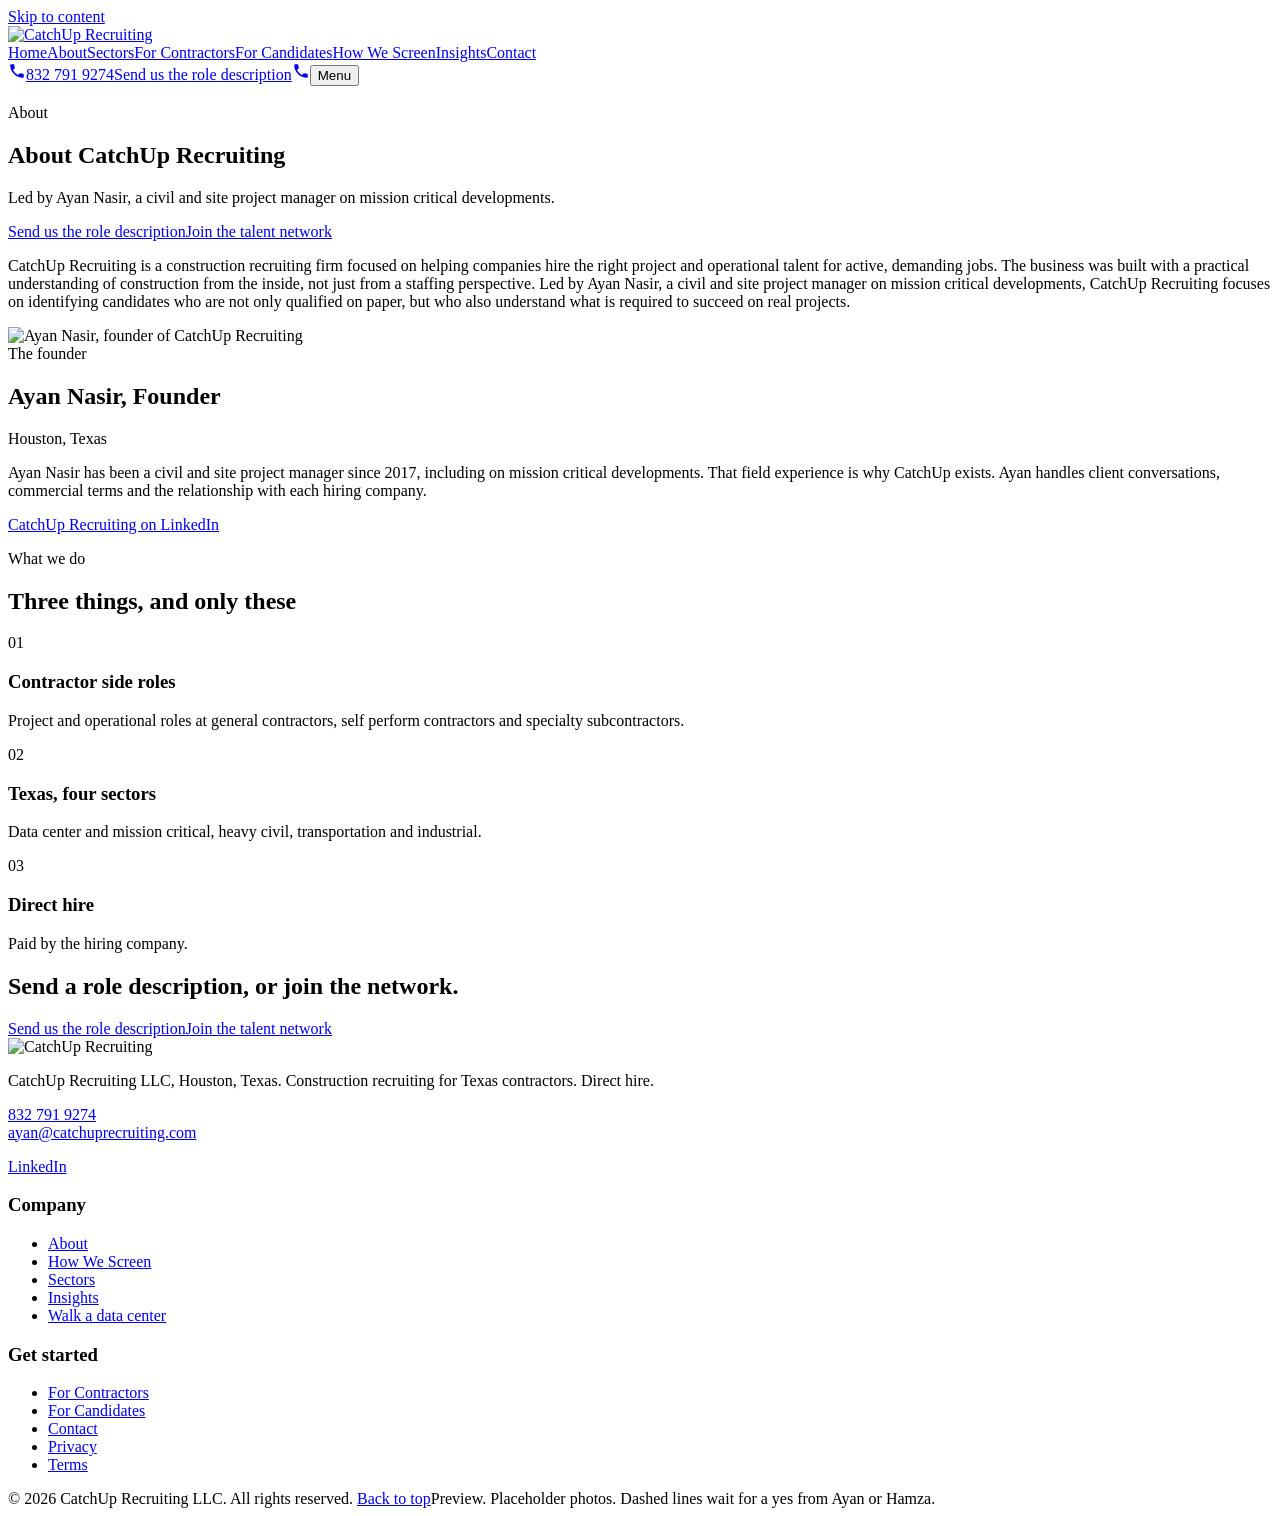
==== commit 0bce45aa: "Audit fixes: decided wording, call buttons, trust strip, now recruiting, contact details, LinkedIn, " ====
--- a/about/index.html
+++ b/about/index.html
@@ -1 +1 @@
-<!DOCTYPE html><html lang="en"><head><meta name="robots" content="noindex,nofollow"><meta charset="utf-8"><meta name="viewport" content="width=device-width, initial-scale=1"><title>About CatchUp Recruiting | Ayan Nasir, Houston</title><meta name="description" content="A construction recruiting firm led by Ayan Nasir, whose background includes project management in commercial and mission critical construction."><link rel="canonical" href="https://catchuprecruiting.com/about/"><link rel="preconnect" href="https://fonts.googleapis.com"><link rel="preconnect" href="https://fonts.gstatic.com" crossorigin><link href="https://fonts.googleapis.com/css2?family=Libre+Franklin:wght@400;600;700;800&family=Caveat:wght@600&display=swap" rel="stylesheet"><link rel="icon" href="/catchup-site/favicon.svg" type="image/svg+xml"><meta property="og:type" content="website"><meta property="og:site_name" content="CatchUp Recruiting"><meta property="og:title" content="About CatchUp Recruiting | Ayan Nasir, Houston"><meta property="og:description" content="A construction recruiting firm led by Ayan Nasir, whose background includes project management in commercial and mission critical construction."><meta property="og:url" content="https://catchuprecruiting.com/about/"><meta property="og:image" content="https://catchuprecruiting.com/img/og.jpg"><meta name="twitter:card" content="summary_large_image"><script type="application/ld+json">{"@context":"https://schema.org","@type":"Organization","name":"CatchUp Recruiting LLC","url":"https://catchuprecruiting.com/","logo":"https://catchuprecruiting.com/img/logo.png","founder":{"@type":"Person","name":"Ayan Nasir"},"address":{"@type":"PostalAddress","addressLocality":"Houston","addressRegion":"TX","addressCountry":"US"},"areaServed":"Texas"}</script><link rel="stylesheet" href="/catchup-site/_astro/Base.Cg_9pVhH.css"></head><body><a class="skip" href="#main">Skip to content</a><header id="top"><a href="/catchup-site/"><img src="/catchup-site/img/logo.png" alt="CatchUp Recruiting"></a><nav aria-label="Main"><a href="/catchup-site/">Home</a><a href="/catchup-site/about">About</a><a href="/catchup-site/sectors">Sectors</a><a href="/catchup-site/hire">For Contractors</a><a href="/catchup-site/join">For Candidates</a><a href="/catchup-site/method">How We Screen</a><a href="/catchup-site/insights">Insights</a><a href="/catchup-site/contact">Contact</a></nav><a class="btn" href="/catchup-site/hire#spec">Send us the role description</a><button class="menu" id="menu" aria-expanded="false" aria-controls="top">Menu</button></header><main id="main"><section class="hero hero--page"><div class="ph"><img src="/catchup-site/img/crane-dark.jpg" alt="" fetchpriority="high"></div><div class="eyebrow in">About</div><h1>About CatchUp Recruiting</h1><p class="in">Led by Ayan Nasir, in Houston, Texas.</p><div class="row in"><a class="btn" href="/catchup-site/hire#spec">Send us the role description</a><a class="btn ghost" href="/catchup-site/join#form">Join the talent network</a></div></section><section class="litwrap"><p class="lit">CatchUp Recruiting is a construction recruiting firm focused on helping companies hire the right project and operational talent for active, demanding jobs. The business was built with a practical understanding of construction from the inside, not just from a staffing perspective. Led by Ayan Nasir, whose background includes project management experience in commercial and mission critical construction, CatchUp Recruiting focuses on identifying candidates who are not only qualified on paper, but who also understand what is required to succeed on real projects.</p></section><section class="founder"><div class="founder__grid"><div class="founder__pic"><img src="/catchup-site/img/ayan.jpg" alt="Ayan Nasir, founder of CatchUp Recruiting"></div><div><div class="eyebrow">The founder</div><h2>Ayan Nasir, Founder</h2><p class="founder__loc">Houston, Texas</p><p>Ayan's background is project management in commercial and mission critical construction. That field experience is why CatchUp exists. Ayan handles client conversations, commercial terms and the relationship with each hiring company.</p><p><mark class="tbc" data-confirm>Years of experience, employers and project types stay off this page until Ayan confirms the exact facts in writing.</mark></p></div></div></section><section class="soft"><div class="center"><div class="eyebrow">What we do</div><h2>Three things, and only these</h2></div><div class="facts"><div class="card"><span class="num">01</span><h3>Contractor side roles</h3><p>Project and operational roles at general contractors, self perform contractors and specialty subcontractors.</p></div><div class="card"><span class="num">02</span><h3>Texas, four sectors</h3><p>Data center and mission critical, heavy civil, transportation and industrial.</p></div><div class="card"><span class="num">03</span><h3>Direct hire</h3><p>Paid by the hiring company.</p></div></div></section><section class="cta"><h2>Send a role description, or join the network.</h2><div class="row"><a class="btn" href="/catchup-site/hire#spec">Send us the role description</a><a class="btn ghost" href="/catchup-site/join#form">Join the talent network</a></div></section></main><footer><div class="fcols"><div><img src="/catchup-site/img/logo.png" alt="CatchUp Recruiting"><p>CatchUp Recruiting LLC, Houston, Texas. Construction recruiting for Texas contractors. Direct hire.</p><p class="fcontact"><a href="tel:+18327919274">832 791 9274</a><br><a href="mailto:ayan@catchuprecruiting.com">ayan@catchuprecruiting.com</a></p></div><div><h3>Company</h3><ul><li><a href="/catchup-site/about">About</a></li><li><a href="/catchup-site/method">How We Screen</a></li><li><a href="/catchup-site/sectors">Sectors</a></li><li><a href="/catchup-site/insights">Insights</a></li><li><a href="/catchup-site/walk">Walk a data center</a></li></ul></div><div><h3>Get started</h3><ul><li><a href="/catchup-site/hire">For Contractors</a></li><li><a href="/catchup-site/join">For Candidates</a></li><li><a href="/catchup-site/contact">Contact</a></li><li><a href="/catchup-site/privacy">Privacy</a></li><li><a href="/catchup-site/terms">Terms</a></li></ul></div></div><div class="legal"><span>&copy; 2026 CatchUp Recruiting LLC. All rights reserved. <a href="#top">Back to top</a></span><span class="prev">Preview. Placeholder photos. Dashed lines wait for a yes from Ayan or Hamza.</span></div></footer><script type="module" src="/catchup-site/_astro/Base.astro_astro_type_script_index_0_lang.DO36dy1g.js"></script></body></html>+<!DOCTYPE html><html lang="en" class="is-preview"><head><meta charset="utf-8"><meta name="viewport" content="width=device-width, initial-scale=1"><meta name="robots" content="noindex,nofollow"><title>About CatchUp Recruiting | Ayan Nasir, Houston</title><meta name="description" content="A construction recruiting firm led by Ayan Nasir, a civil and site project manager on mission critical developments."><link rel="canonical" href="https://catchuprecruiting.com/about/"><link rel="preconnect" href="https://fonts.googleapis.com"><link rel="preconnect" href="https://fonts.gstatic.com" crossorigin><link href="https://fonts.googleapis.com/css2?family=Libre+Franklin:wght@400;600;700;800&family=Caveat:wght@600&display=swap" rel="stylesheet"><link rel="icon" href="/catchup-site/favicon.svg" type="image/svg+xml"><link rel="icon" href="/catchup-site/favicon.ico" sizes="any"><link rel="apple-touch-icon" href="/catchup-site/apple-touch-icon.png"><link rel="manifest" href="/catchup-site/site.webmanifest"><meta name="theme-color" content="#12263f"><meta property="og:type" content="website"><meta property="og:site_name" content="CatchUp Recruiting"><meta property="og:title" content="About CatchUp Recruiting | Ayan Nasir, Houston"><meta property="og:description" content="A construction recruiting firm led by Ayan Nasir, a civil and site project manager on mission critical developments."><meta property="og:url" content="https://catchuprecruiting.com/about/"><meta property="og:image" content="https://catchuprecruiting.com/img/og.jpg"><meta name="twitter:card" content="summary_large_image"><script type="application/ld+json">{"@context":"https://schema.org","@graph":[{"@type":"EmploymentAgency","@id":"https://catchuprecruiting.com/#org","name":"CatchUp Recruiting LLC","url":"https://catchuprecruiting.com/","logo":"https://catchuprecruiting.com/img/logo.png","image":"https://catchuprecruiting.com/img/og.jpg","telephone":"+1-832-791-9274","email":"ayan@catchuprecruiting.com","address":{"@type":"PostalAddress","addressLocality":"Houston","addressRegion":"TX","addressCountry":"US"},"areaServed":{"@type":"State","name":"Texas"},"sameAs":["https://www.linkedin.com/company/catchup-recruiting-llc/"],"founder":{"@id":"https://catchuprecruiting.com/#ayan"}},{"@type":"Person","@id":"https://catchuprecruiting.com/#ayan","name":"Ayan Nasir","jobTitle":"Founder","description":"Civil and site project manager on mission critical developments.","worksFor":{"@id":"https://catchuprecruiting.com/#org"}},{"@type":"BreadcrumbList","itemListElement":[{"@type":"ListItem","position":1,"name":"Home","item":"https://catchuprecruiting.com/"},{"@type":"ListItem","position":2,"name":"About CatchUp Recruiting","item":"https://catchuprecruiting.com/about/"}]}]}</script><link rel="stylesheet" href="/catchup-site/_astro/Base.CCkO0q3C.css"></head><body><a class="skip" href="#main">Skip to content</a><header id="top"><a href="/catchup-site/"><img src="/catchup-site/img/logo.png" alt="CatchUp Recruiting"></a><nav aria-label="Main"><a href="/catchup-site/">Home</a><a href="/catchup-site/about">About</a><a href="/catchup-site/sectors">Sectors</a><a href="/catchup-site/hire">For Contractors</a><a href="/catchup-site/join">For Candidates</a><a href="/catchup-site/method">How We Screen</a><a href="/catchup-site/insights">Insights</a><a href="/catchup-site/contact">Contact</a></nav><a class="hphone" href="tel:+18327919274" data-track="click_call" aria-label="Call Ayan, 832 791 9274"><svg aria-hidden="true" viewBox="0 0 24 24" width="18" height="18"><path fill="currentColor" d="M6.6 10.8a15.1 15.1 0 0 0 6.6 6.6l2.2-2.2c.3-.3.7-.4 1-.2 1.1.4 2.3.6 3.6.6.6 0 1 .4 1 1V20c0 .6-.4 1-1 1A17 17 0 0 1 3 4c0-.6.4-1 1-1h3.5c.6 0 1 .4 1 1 0 1.3.2 2.5.6 3.6.1.3 0 .7-.2 1z"></path></svg><span>832 791 9274</span></a><a class="btn" href="/catchup-site/hire#spec">Send us the role description</a><a class="hcall" href="tel:+18327919274" data-track="click_call" aria-label="Call Ayan, 832 791 9274"><svg aria-hidden="true" viewBox="0 0 24 24" width="18" height="18"><path fill="currentColor" d="M6.6 10.8a15.1 15.1 0 0 0 6.6 6.6l2.2-2.2c.3-.3.7-.4 1-.2 1.1.4 2.3.6 3.6.6.6 0 1 .4 1 1V20c0 .6-.4 1-1 1A17 17 0 0 1 3 4c0-.6.4-1 1-1h3.5c.6 0 1 .4 1 1 0 1.3.2 2.5.6 3.6.1.3 0 .7-.2 1z"></path></svg></a><button class="menu" id="menu" aria-expanded="false" aria-controls="top">Menu</button></header><main id="main"><section class="hero hero--page"><div class="ph"><img src="/catchup-site/img/crane-dark.webp" alt="" fetchpriority="high"></div><div class="eyebrow in">About</div><h1>About CatchUp Recruiting</h1><p class="in">Led by Ayan Nasir, a civil and site project manager on mission critical developments.</p><div class="row in"><a class="btn" href="/catchup-site/hire#spec">Send us the role description</a><a class="btn ghost" href="/catchup-site/join#form">Join the talent network</a></div></section><section class="litwrap"><p class="lit">CatchUp Recruiting is a construction recruiting firm focused on helping companies hire the right project and operational talent for active, demanding jobs. The business was built with a practical understanding of construction from the inside, not just from a staffing perspective. Led by Ayan Nasir, a civil and site project manager on mission critical developments, CatchUp Recruiting focuses on identifying candidates who are not only qualified on paper, but who also understand what is required to succeed on real projects.</p></section><section class="founder"><div class="founder__grid"><div class="founder__pic"><img src="/catchup-site/img/ayan.webp" alt="Ayan Nasir, founder of CatchUp Recruiting"></div><div><div class="eyebrow">The founder</div><h2>Ayan Nasir, Founder</h2><p class="founder__loc">Houston, Texas</p><p>Ayan Nasir has been a civil and site project manager since 2017, including on mission critical developments. That field experience is why CatchUp exists. Ayan handles client conversations, commercial terms and the relationship with each hiring company.</p><p class="fsocial2"><a href="https://www.linkedin.com/company/catchup-recruiting-llc/" rel="noopener" target="_blank">CatchUp Recruiting on LinkedIn</a></p></div></div></section><section class="soft"><div class="center"><div class="eyebrow">What we do</div><h2>Three things, and only these</h2></div><div class="facts"><div class="card"><span class="num">01</span><h3>Contractor side roles</h3><p>Project and operational roles at general contractors, self perform contractors and specialty subcontractors.</p></div><div class="card"><span class="num">02</span><h3>Texas, four sectors</h3><p>Data center and mission critical, heavy civil, transportation and industrial.</p></div><div class="card"><span class="num">03</span><h3>Direct hire</h3><p>Paid by the hiring company.</p></div></div></section><section class="cta"><h2>Send a role description, or join the network.</h2><div class="row"><a class="btn" href="/catchup-site/hire#spec">Send us the role description</a><a class="btn ghost" href="/catchup-site/join#form">Join the talent network</a></div></section></main><footer><div class="fcols"><div><img src="/catchup-site/img/logo.png" alt="CatchUp Recruiting"><p>CatchUp Recruiting LLC, Houston, Texas. Construction recruiting for Texas contractors. Direct hire.</p><p class="fcontact"><a href="tel:+18327919274">832 791 9274</a><br><a href="mailto:ayan@catchuprecruiting.com">ayan@catchuprecruiting.com</a></p><p class="fsocial"><a href="https://www.linkedin.com/company/catchup-recruiting-llc/" rel="noopener" target="_blank">LinkedIn</a></p></div><div><h3>Company</h3><ul><li><a href="/catchup-site/about">About</a></li><li><a href="/catchup-site/method">How We Screen</a></li><li><a href="/catchup-site/sectors">Sectors</a></li><li><a href="/catchup-site/insights">Insights</a></li><li><a href="/catchup-site/walk">Walk a data center</a></li></ul></div><div><h3>Get started</h3><ul><li><a href="/catchup-site/hire">For Contractors</a></li><li><a href="/catchup-site/join">For Candidates</a></li><li><a href="/catchup-site/contact">Contact</a></li><li><a href="/catchup-site/privacy">Privacy</a></li><li><a href="/catchup-site/terms">Terms</a></li></ul></div></div><div class="legal"><span>&copy; 2026 CatchUp Recruiting LLC. All rights reserved. <a href="#top">Back to top</a></span><span class="prev">Preview. Placeholder photos. Dashed lines wait for a yes from Ayan or Hamza.</span></div></footer><script type="module" src="/catchup-site/_astro/Base.astro_astro_type_script_index_0_lang.BBjENCEH.js"></script></body></html>
